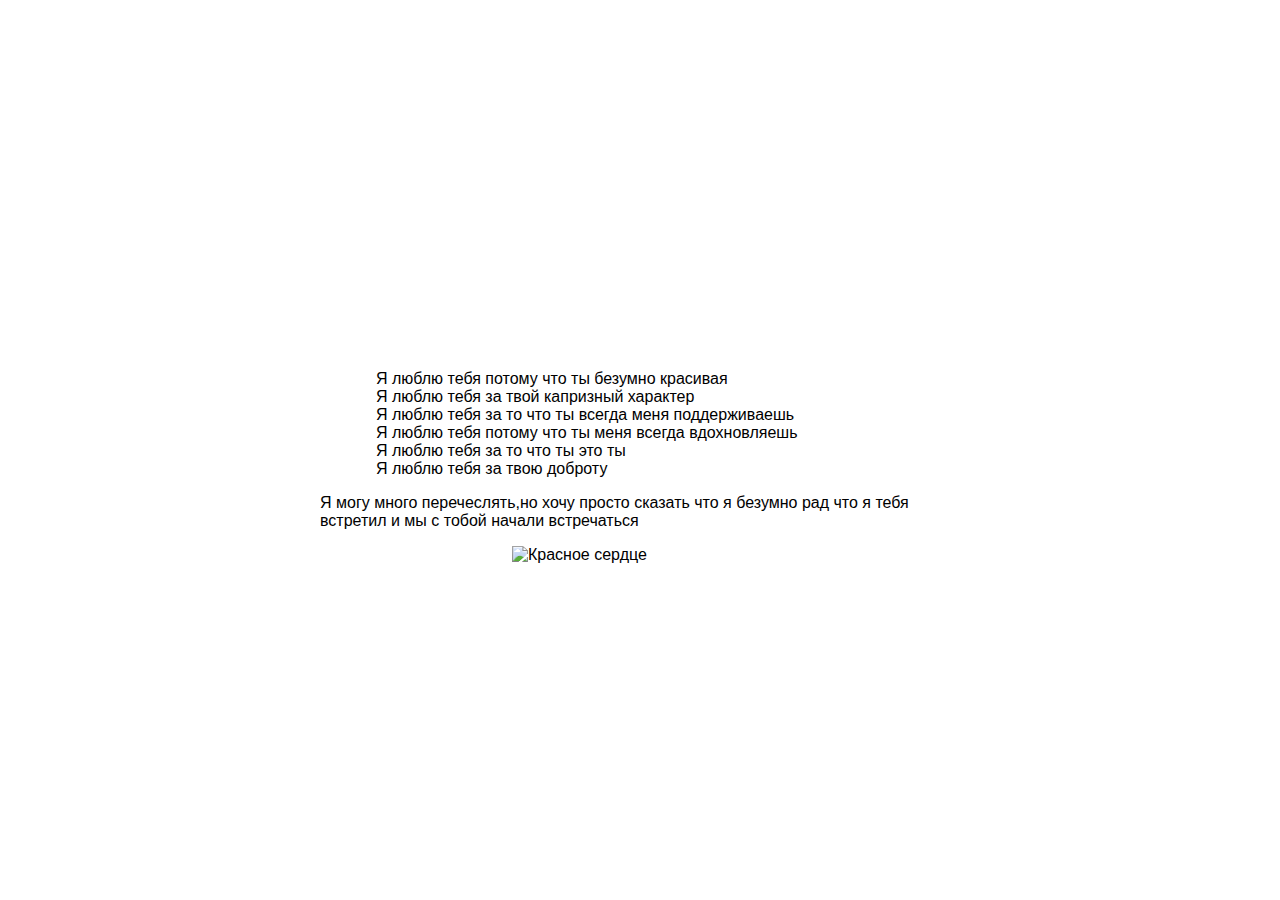
==== list.html @ e5f40e40 "save" ====
<!DOCTYPE html>
<html lang="ru">
<head>
    <meta charset="UTF-8">
    <meta http-equiv="X-UA-Compatible" content="IE=edge">
    <meta name="viewport" content="width=device-width, initial-scale=1.0">
    <title>Reasons</title>
    <link rel="stylesheet" href="./css/style.css">
</head>
<body>
    <div class="viewport">
        <div class="container">
            <ul class="list">
                <li class="items">Я люблю тебя потому что ты безумно красивая</li>
                <li class="items">Я люблю тебя за твой капризный характер</li>
                <li class="items">Я люблю тебя за то что ты всегда меня поддерживаешь</li>
                <li class="items">Я люблю тебя потому что ты меня всегда вдохновляешь</li>
                <li class="items">Я люблю тебя за то что ты это ты</li>
                <li class="items">Я люблю тебя за твою доброту</li>
            </ul>
            <p class="text">Я могу много перечеслять,но хочу просто сказать что я безумно рад что я тебя встретил и мы с тобой начали встречаться</p>
            <img class="image" src="https://cdn.pixabay.com/photo/2013/07/13/10/50/heart-157895_960_720.png" alt="Красное сердце">
        </div>
    </div>
</body>
</html>
---- css/style.css ----
body{
    font-family: 'Roboto', sans-serif;
    display: flex;
    align-items: center;
    justify-content:center ;
}
.title{
    position: absolute;
    top: 55%;
    left: 50%;
    transform: translateX(-50%);
    text-transform: uppercase;
}
.heart {
    display: inline-block;
    height: 50px;
    width: 50px;
    margin: 0 10px;
  
    position: absolute;
    left: 45%; top: 45%;
  
    background-color: red;
  
    transform: rotate(-45deg);
    animation: heartbeat 1s infinite;
  }
  
  .heart:before,
  .heart:after {
    content: "";
  
    position: absolute;
    height: 50px;
    width: 50px;
  
    background-color: red;
    border-radius: 50%;
  }
  
  .heart:before {
    top: -25px;
    left: 0;
  }
  
  .heart:after {
    left: 25px;
    top: 0;
  }
  @keyframes heartbeat {
    0% {
      transform: scale( 1 );
    }
    20% {
      transform: scale( 1.25 )
        translateX(5%)
        translateY(5%);
    }
    40% {
      transform: scale( 1.5 )
        translateX(9%)
        translateY(10%);
    }
   }
   .container{
       position: absolute;
       top: 50%;
       left: 50%;
       transform: translate(-50%, -50%);
   }
   .list{
       list-style: none;
   }
   .items::before,.items::after{
    content: "";
    width: 24px;
    height: 24px;
    background-size: contain;
   }
   .items::before{
    margin-right: 16px;
    background-image: url("../images/heart.webp");
   }
   .image{
       width: 200px;
       height: 200px;
       position: absolute;
       left: 30%;
   }
   .viewport{
       background-image: linear-gradient(to right, rgba(47, 48, 58, 0.4), rgba(47, 48, 58, 0.4)), url(../images/masha.jpg);
   }
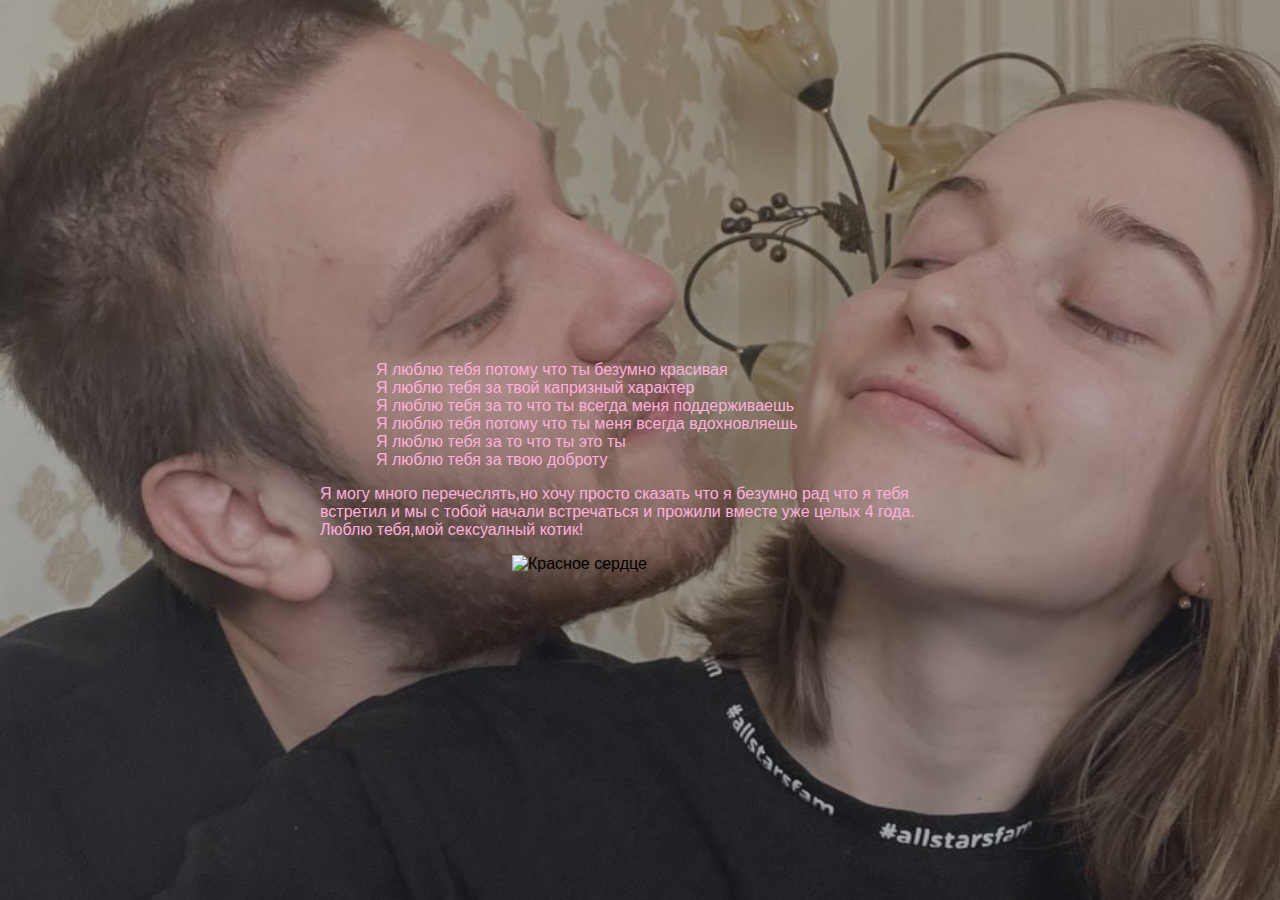
==== commit 11ebd458: "обновил изображение" ====
--- a/list.html
+++ b/list.html
@@ -18,7 +18,7 @@
                 <li class="items">Я люблю тебя за то что ты это ты</li>
                 <li class="items">Я люблю тебя за твою доброту</li>
             </ul>
-            <p class="text">Я могу много перечеслять,но хочу просто сказать что я безумно рад что я тебя встретил и мы с тобой начали встречаться</p>
+            <p class="text">Я могу много перечеслять,но хочу просто сказать что я безумно рад что я тебя встретил и мы с тобой начали встречаться и прожили вместе уже целых 4 года. Люблю тебя,мой сексуалный котик!</p>
             <img class="image" src="https://cdn.pixabay.com/photo/2013/07/13/10/50/heart-157895_960_720.png" alt="Красное сердце">
         </div>
     </div>
--- a/css/style.css
+++ b/css/style.css
@@ -3,6 +3,7 @@
     display: flex;
     align-items: center;
     justify-content:center ;
+    background-color: #F4FF00 ;
 }
 .title{
     position: absolute;
@@ -71,6 +72,12 @@
    .list{
        list-style: none;
    }
+   .items{
+     color: #FFAFDD ;
+   }
+   .text{
+     color: #FFAFDD;
+   }
    .items::before,.items::after{
     content: "";
     width: 24px;
@@ -88,5 +95,15 @@
        left: 30%;
    }
    .viewport{
-       background-image: linear-gradient(to right, rgba(47, 48, 58, 0.4), rgba(47, 48, 58, 0.4)), url(../images/masha.jpg);
+        position: absolute;
+        top: 0;
+        left: 0;
+        bottom: 0;
+        right: 0;
+       background-image: linear-gradient(to right, rgba(47, 48, 58, 0.4), rgba(47, 48, 58, 0.4)), url(../images/we.jpg);
+       width: 100%;
+       height: 100%;
+       background-size: cover;
+       background-repeat: no-repeat;
+       background-position: center;
    }